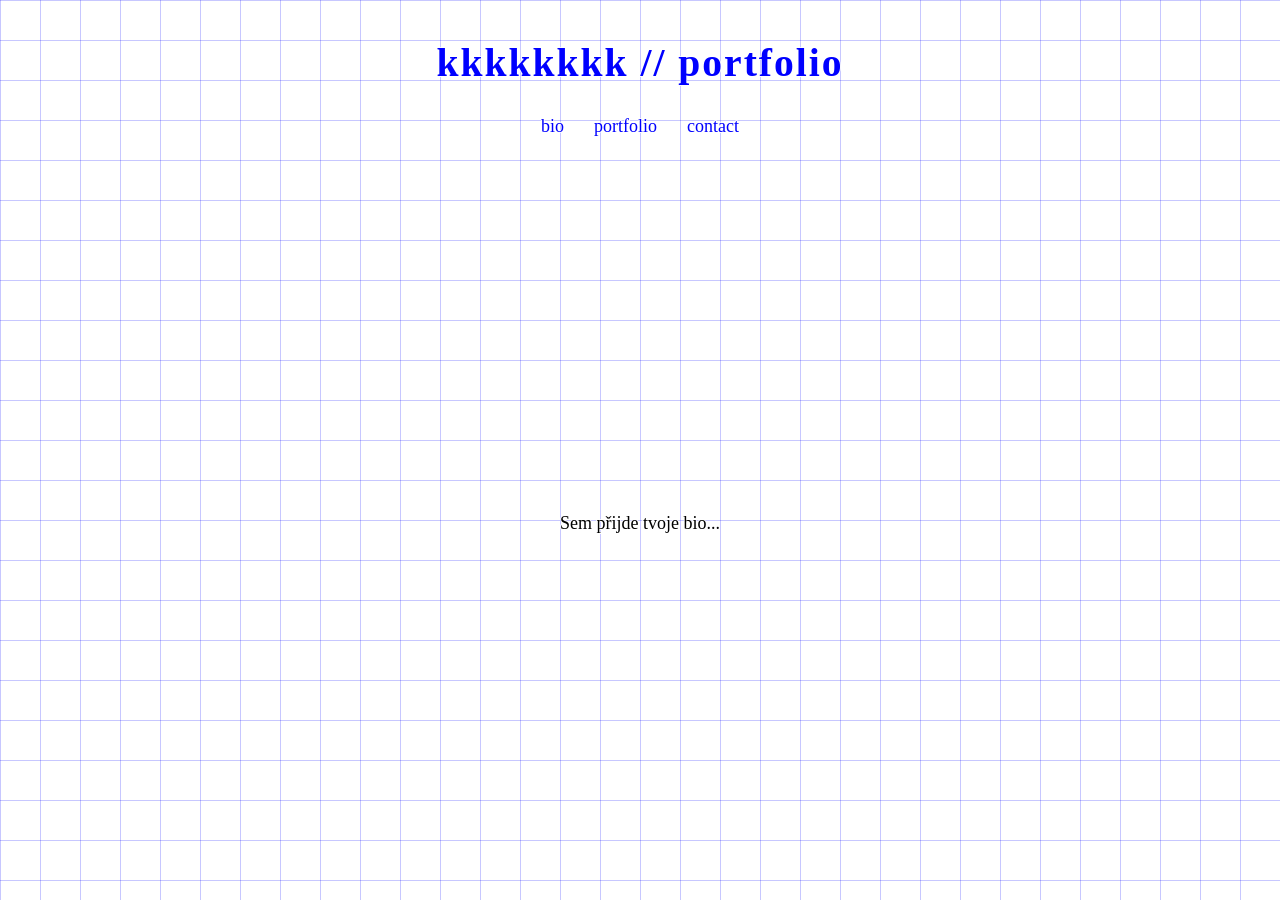
==== bio.html @ a6384204 "Update bio.html" ====
<!DOCTYPE html>
<html lang="cs">
<head>
    <meta charset="UTF-8">
    <meta name="viewport" content="width=device-width, initial-scale=1.0">
    <title>8kkkkkkkk8 - Bio</title>
    <link rel="stylesheet" href="style.css">
</head>
<body class="locked-page">

    <div class="locked-container">
        
        <!-- Nahoře pevně nadpis a menu -->
        <div class="locked-top">
            <header class="subpage-header">
                <h1><a href="index.html">kkkkkkkk  //  portfolio</a></h1>
            </header>
            <nav class="subpage-menu">
                <ul>
                    <li><a href="bio.html">bio</a></li>
                    <li><a href="portfolio.html">portfolio</a></li>
                    <li><a href="contact.html">contact</a></li>
                </ul>
            </nav>
        </div>

        <!-- Text vycentrovaný na středu obrazovky -->
        <main class="locked-content">
            <p>Sem přijde tvoje bio...</p>
        </main>

        <!-- Prázdný element pro optické vyvážení středu -->
        <div></div>

    </div>

</body>
</html>
---- style.css ----
/* ==========================================================
   1. ZÁKLADNÍ NASTAVENÍ A POZADÍ
   ================================================---------- */
html, body {
    width: 100%;
    min-height: 100vh;
    margin: 0;
    padding: 0;
    background-color: #ffffff;
    
    /* Modrá mřížka na pozadí */
    background-image: 
        linear-gradient(to right, rgba(0, 0, 255, 0.22) 1px, transparent 1px),
        linear-gradient(to bottom, rgba(0, 0, 255, 0.22) 1px, transparent 1px);
    background-size: 40px 40px; 
    
    color: #000000;
    font-family: "Times New Roman", Times, serif;
    font-size: 18px;
    overflow: auto; /* Výchozí scrollování zapnuté (pro portfolio) */
}


/* ==========================================================
   2. TYPOGRAFIE, OBRYSY A ODKAZY (globální styly)
   ================================================---------- */

/* Bílý obrys (outline) pro všechna písmena na webu */
body, h1, a, li, 
.subpage-header h1, .subpage-menu a {
    -webkit-text-stroke: 1.75px #ffffff;
    paint-order: stroke fill;
}

/* Všechny odkazy na webu (modrá barva) */
a {
    color: #0000ff;
    text-decoration: none; 
}

/* Efekt při najetí myši na jakýkoliv odkaz (růžové přeškrtnutí) */
a:hover {
    color: #0000ff;
    text-decoration: line-through;
    text-decoration-color: #ff00ff;
}

/* Čistění seznamů v menu */
nav ul, .subpage-menu ul {
    list-style-type: none;
    padding: 0;
    margin: 0;
}


/* ==========================================================
   3. HLAVNÍ STRÁNKA (Pevná na 1 obrazovku, vycentrovaná)
   ================================================---------- */
body.home-page {
    overflow: hidden !important;
    height: 100vh;
    display: flex;
    justify-content: center;
    align-items: center;
}

.triangle-grid {
    display: grid;
    grid-template-columns: auto auto auto;
    grid-template-rows: auto auto;
    width: 100%;
    max-width: 650px; 
    gap: 60px 140px; 
    box-sizing: border-box;
    padding: 20px;
    align-items: center; 
}

.header {
    grid-row: 1;
    grid-column: 1 / span 3;
    display: flex;
    justify-content: center;
}

.header h1 {
    font-size: 2.2em;
    margin: 0;
    letter-spacing: 2px;
    text-align: center;
}

.menu {
    grid-row: 2;
    grid-column: 1;
    display: flex;
    justify-content: flex-start;
    align-self: center;
}

.menu ul {
    text-align: left;
}

.menu li {
    margin-bottom: 8px; 
}
.menu li:last-child {
    margin-bottom: 0; 
}

.photo {
    grid-row: 2;
    grid-column: 3;
    display: flex;
    justify-content: flex-end;
    align-self: center;
}

.moje-fotka {
    width: 100%;       
    max-width: 150px;  
    height: auto;      
    display: block;    
    border: none;      
    background: none;  
}


/* ==========================================================
   4. PODSTRÁNKY - PORTFOLIO (Scrollovací, začíná nahoře)
   ================================================---------- */
.subpage-container {
    width: 100%;
    max-width: 650px;
    margin: 0 auto;
    box-sizing: border-box;
    padding: 40px 20px;
    display: flex;
    flex-direction: column;
    align-items: center;
}

.subpage-header {
    margin-bottom: 30px;
    text-align: center;
}

.subpage-header h1 {
    font-size: 2.2em;
    margin: 0;
    letter-spacing: 2px;
}

.subpage-menu {
    margin-bottom: 50px;
}

.subpage-menu ul {
    display: flex;
    gap: 30px;
    justify-content: center;
}

.subpage-content {
    width: 100%;
    text-align: center;
}


/* ==========================================================
   5. PODSTRÁNKY - BIO & CONTACT (Zamčené na 1 obrazovku, obsah uprostřed)
   ================================================---------- */
body.locked-page {
    overflow: hidden !important;
    height: 100vh;
}

.locked-container {
    width: 100%;
    max-width: 650px;
    height: 100vh;
    margin: 0 auto;
    box-sizing: border-box;
    padding: 40px 20px;
    display: flex;
    flex-direction: column;
    /* Nadpis a menu zůstanou nahoře, ale obsah uvnitř se vycentruje dolů do středu */
    justify-content: space-between; 
    align-items: center;
}

/* Horní část (nadpis + menu) pro bio/contact */
.locked-top {
    display: flex;
    flex-direction: column;
    align-items: center;
    width: 100%;
}

/* Střední obsahová část pro bio/contact - dokonale uprostřed obrazovky */
.locked-content {
    width: 100%;
    text-align: center;
    margin: auto 0; /* Vytlačí text přesně do svislého středu mezi menu a spodok obrazovky */
}
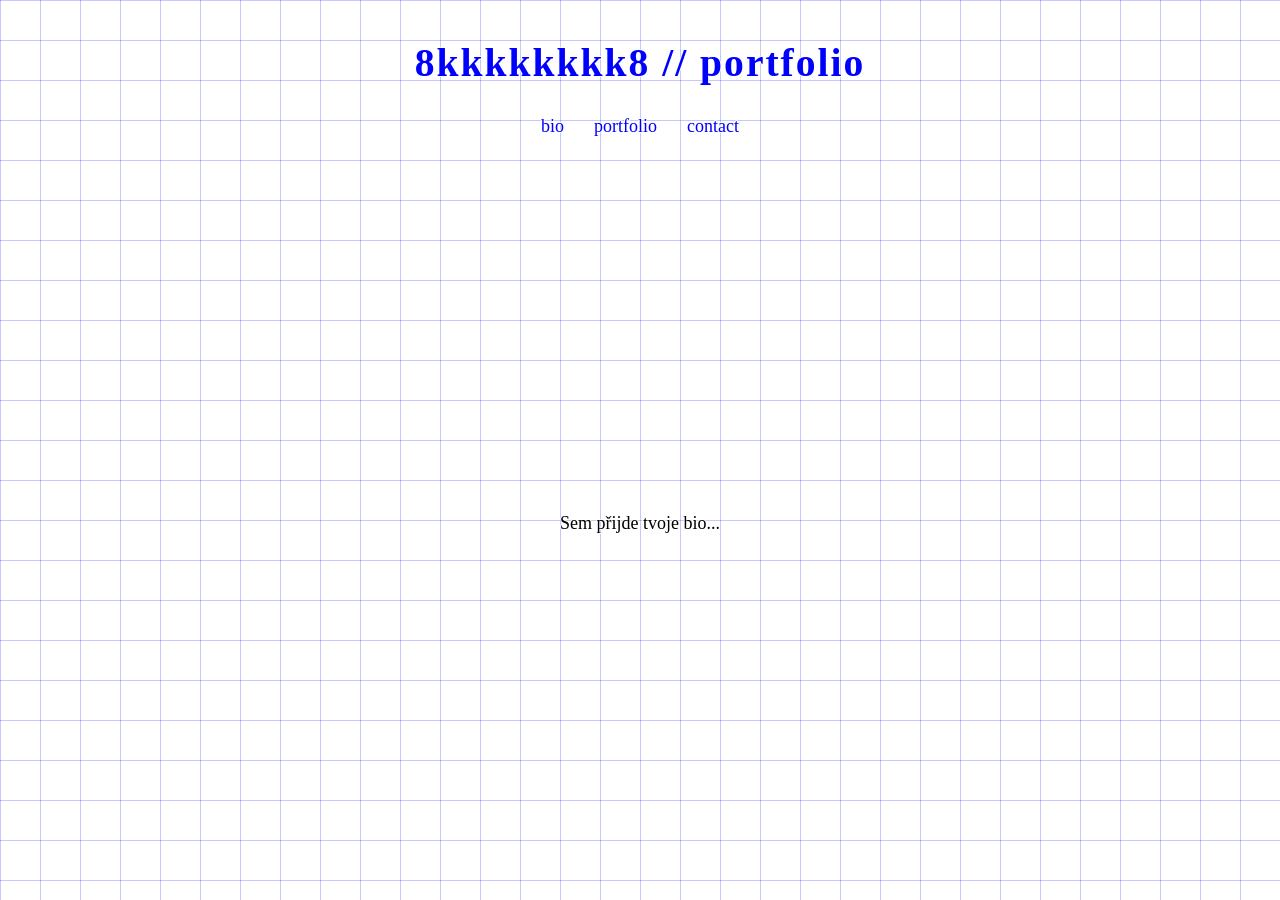
==== commit d5f043c9: "Update bio.html" ====
--- a/bio.html
+++ b/bio.html
@@ -13,7 +13,7 @@
         <!-- Nahoře pevně nadpis a menu -->
         <div class="locked-top">
             <header class="subpage-header">
-                <h1><a href="index.html">kkkkkkkk  //  portfolio</a></h1>
+                <h1><a href="index.html">8kkkkkkkk8  //  portfolio</a></h1>
             </header>
             <nav class="subpage-menu">
                 <ul>
--- a/style.css
+++ b/style.css
@@ -69,8 +69,11 @@
     grid-template-columns: auto auto auto;
     grid-template-rows: auto auto;
     width: 100%;
-    max-width: 650px; 
-    gap: 60px 140px; 
+    max-width: 600px; /* Širší prostor pro větší fotku */
+    
+    /* Vodorovná a svislá mezera mezi prvky mřížky */
+    gap: 50px 100px; 
+    
     box-sizing: border-box;
     padding: 20px;
     align-items: center; 
@@ -119,7 +122,7 @@
 
 .moje-fotka {
     width: 100%;       
-    max-width: 150px;  
+    max-width: 320px;  /* Zvětšená fotka na hlavní stránce */
     height: auto;      
     display: block;    
     border: none;      
@@ -185,7 +188,6 @@
     padding: 40px 20px;
     display: flex;
     flex-direction: column;
-    /* Nadpis a menu zůstanou nahoře, ale obsah uvnitř se vycentruje dolů do středu */
     justify-content: space-between; 
     align-items: center;
 }
@@ -202,5 +204,5 @@
 .locked-content {
     width: 100%;
     text-align: center;
-    margin: auto 0; /* Vytlačí text přesně do svislého středu mezi menu a spodok obrazovky */
-}
+    margin: auto 0;
+}
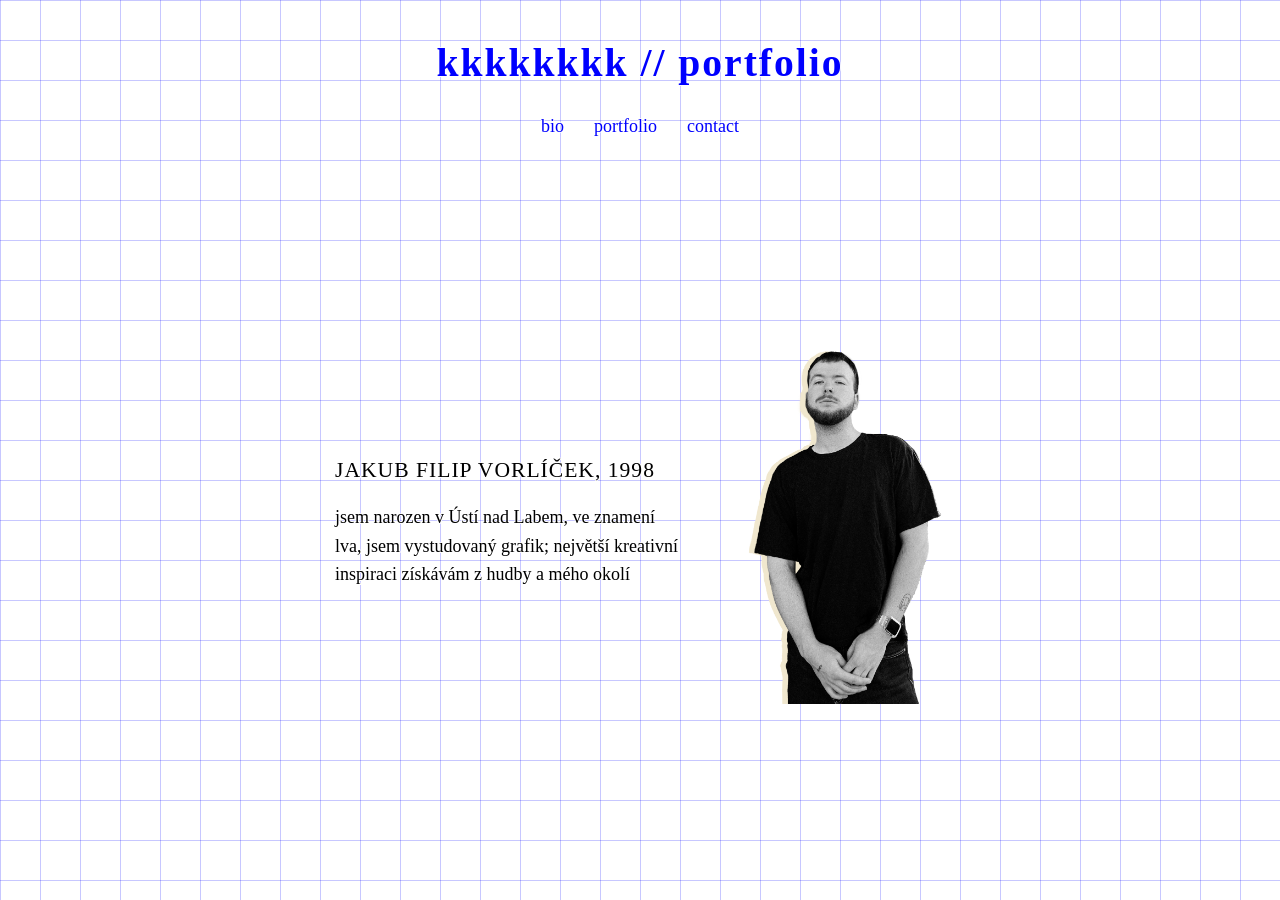
==== commit b9997d51: "Update bio.html" ====
--- a/bio.html
+++ b/bio.html
@@ -13,7 +13,7 @@
         <!-- Nahoře pevně nadpis a menu -->
         <div class="locked-top">
             <header class="subpage-header">
-                <h1><a href="index.html">8kkkkkkkk8  //  portfolio</a></h1>
+                <h1><a href="index.html">kkkkkkkk  //  portfolio</a></h1>
             </header>
             <nav class="subpage-menu">
                 <ul>
@@ -24,9 +24,22 @@
             </nav>
         </div>
 
-        <!-- Text vycentrovaný na středu obrazovky -->
+        <!-- Dvousloupcový obsah: vlevo text, vpravo fotka -->
         <main class="locked-content">
-            <p>Sem přijde tvoje bio...</p>
+            <div class="bio-grid">
+                
+                <!-- Levý sloupec: Text -->
+                <div class="bio-text">
+                    <h2>JAKUB FILIP VORLÍČEK, 1998</h2>
+                    <p>jsem narozen v Ústí nad Labem, ve znamení lva, jsem vystudovaný grafik; největší kreativní inspiraci získávám z hudby a mého okolí</p>
+                </div>
+
+                <!-- Pravý sloupec: Fotka (můžeš změnit název souboru fotky podle potřeby) -->
+                <div class="bio-photo-container">
+                    <img src="portrait01.png" alt="Jakub Filip Vorlíček" class="bio-photo">
+                </div>
+
+            </div>
         </main>
 
         <!-- Prázdný element pro optické vyvážení středu -->
--- a/style.css
+++ b/style.css
@@ -206,3 +206,51 @@
     text-align: center;
     margin: auto 0;
 }
+
+/* ==========================================================
+   Plynulý přechod (blend / fade-in) při načtení stránky
+   ================================================---------- */
+@keyframes fadeIn {
+    from {
+        opacity: 0;
+    }
+    to {
+        opacity: 1;
+    }
+}
+
+/* Aplikování animace na celou stránku při každém otevření/prokliknutí */
+body {
+    animation: fadeIn 0.4s ease-in-out;
+}
+
+/* --- Styly pro dvousloupcové Bio --- */
+.bio-grid {
+    display: grid;
+    grid-template-columns: 1fr auto; /* Levý sloupec pro text (roztáhne se), pravý pro fotku */
+    gap: 60px;
+    align-items: center;
+    width: 100%;
+    max-width: 750px;
+    text-align: left; /* Text v levém sloupci bude zarovnaný doleva */
+}
+
+.bio-text h2 {
+    font-size: 1.2em;
+    font-weight: normal;
+    margin: 0 0 20px 0;
+    letter-spacing: 1px;
+}
+
+.bio-text p {
+    margin: 0;
+    line-height: 1.6;
+}
+
+/* Fotka v biu */
+.bio-photo {
+    width: 100%;
+    max-width: 200px; /* Můžeš si upravit velikost fotky podle chuti */
+    height: auto;
+    display: block;
+}
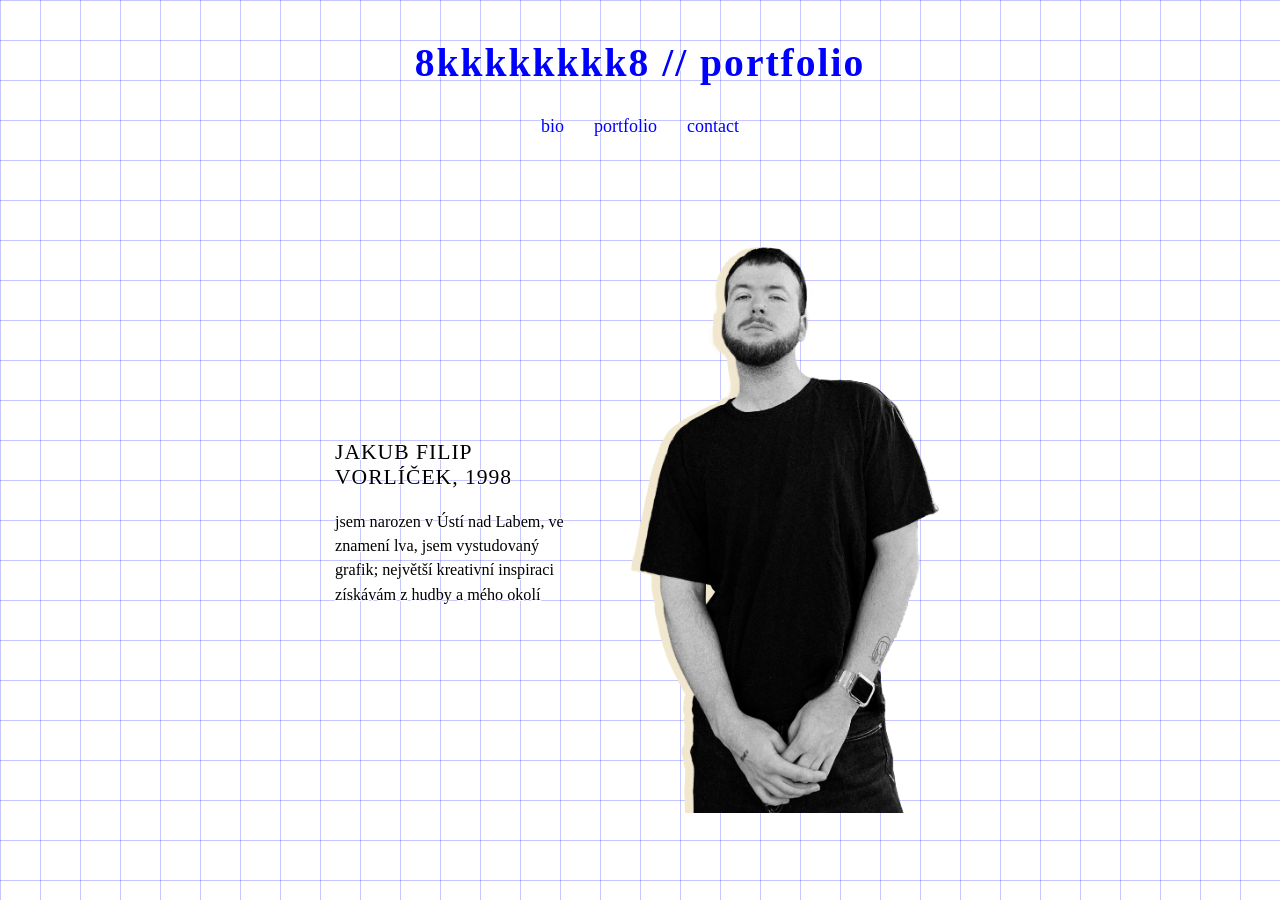
==== commit f55e98db: "Update bio.html" ====
--- a/bio.html
+++ b/bio.html
@@ -13,7 +13,7 @@
         <!-- Nahoře pevně nadpis a menu -->
         <div class="locked-top">
             <header class="subpage-header">
-                <h1><a href="index.html">kkkkkkkk  //  portfolio</a></h1>
+                <h1><a href="index.html">8kkkkkkkk8  //  portfolio</a></h1>
             </header>
             <nav class="subpage-menu">
                 <ul>
--- a/style.css
+++ b/style.css
@@ -250,7 +250,26 @@
 /* Fotka v biu */
 .bio-photo {
     width: 100%;
-    max-width: 200px; /* Můžeš si upravit velikost fotky podle chuti */
+    max-width: 320px; /* Můžeš si upravit velikost fotky podle chuti */
     height: auto;
     display: block;
 }
+
+/* Zmenšení textu v biu */
+.bio-text p {
+    font-size: 0.9em; /* Můžeš zkusit i menší, např. 0.85em */
+    line-height: 1.5;
+}
+
+/* --- Styly pro stránku Contact --- */
+.contact-content {
+    display: flex;
+    flex-direction: column;
+    align-items: center;
+    gap: 20px; /* Mezera mezi odkazy */
+}
+
+.contact-link {
+    font-size: 1.2em;
+    letter-spacing: 1px;
+}
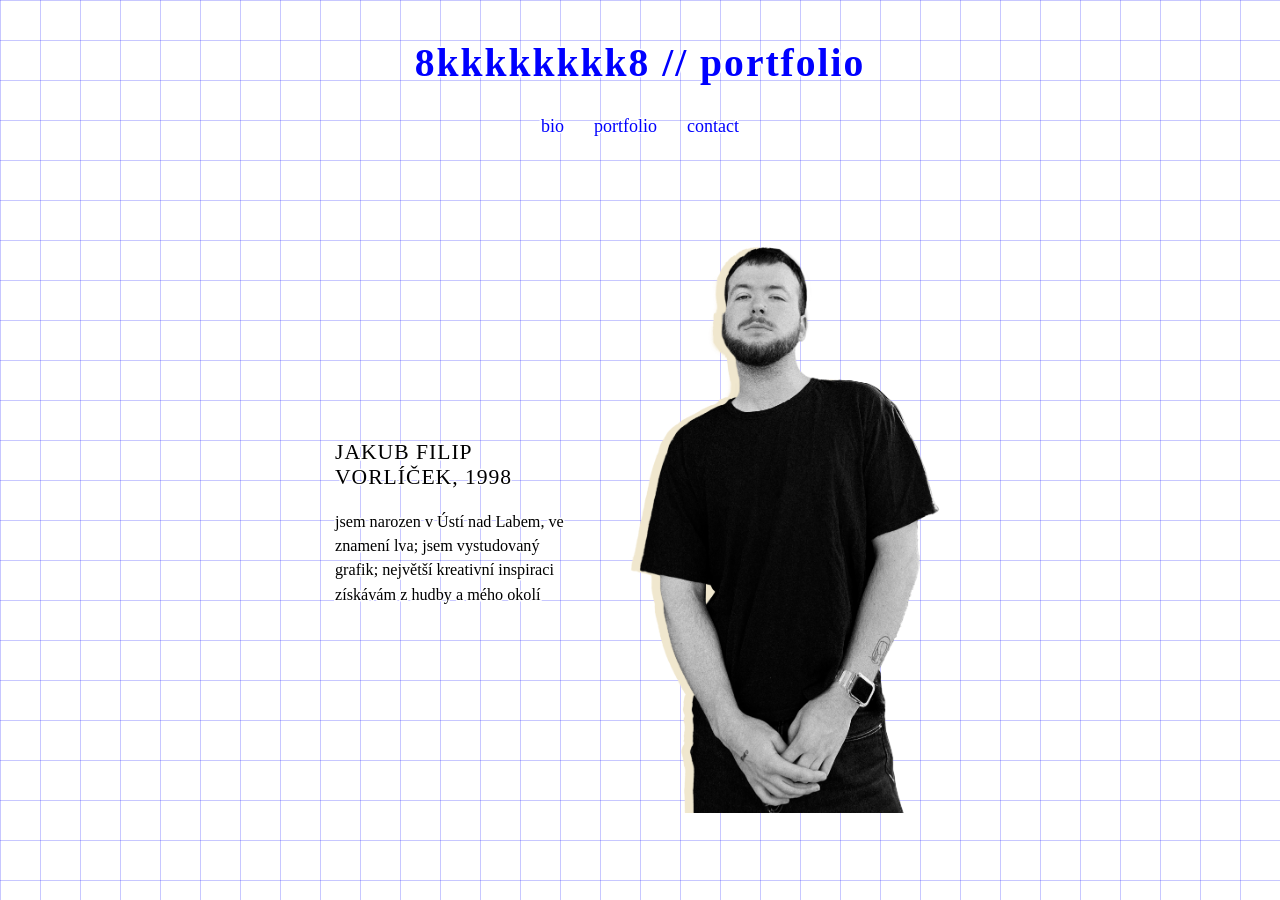
==== commit 5b4eacb3: "Update bio.html" ====
--- a/bio.html
+++ b/bio.html
@@ -31,7 +31,7 @@
                 <!-- Levý sloupec: Text -->
                 <div class="bio-text">
                     <h2>JAKUB FILIP VORLÍČEK, 1998</h2>
-                    <p>jsem narozen v Ústí nad Labem, ve znamení lva, jsem vystudovaný grafik; největší kreativní inspiraci získávám z hudby a mého okolí</p>
+                    <p>jsem narozen v Ústí nad Labem, ve znamení lva; jsem vystudovaný grafik; největší kreativní inspiraci získávám z hudby a mého okolí</p>
                 </div>
 
                 <!-- Pravý sloupec: Fotka (můžeš změnit název souboru fotky podle potřeby) -->
--- a/style.css
+++ b/style.css
@@ -17,7 +17,7 @@
     color: #000000;
     font-family: "Times New Roman", Times, serif;
     font-size: 18px;
-    overflow: auto; /* Výchozí scrollování zapnuté (pro portfolio) */
+    overflow: auto;
 }
 
 
@@ -25,10 +25,10 @@
    2. TYPOGRAFIE, OBRYSY A ODKAZY (globální styly)
    ================================================---------- */
 
-/* Bílý obrys (outline) pro všechna písmena na webu */
+/* Bílý obrys (outline) pro všechna písmena na webu – zvětšeno na 3px */
 body, h1, a, li, 
 .subpage-header h1, .subpage-menu a {
-    -webkit-text-stroke: 1.75px #ffffff;
+    -webkit-text-stroke: 3px #ffffff;
     paint-order: stroke fill;
 }
 
@@ -54,82 +54,56 @@
 
 
 /* ==========================================================
-   3. HLAVNÍ STRÁNKA (Pevná na 1 obrazovku, vycentrovaná)
+   3. HLAVNÍ STRÁNKA (Nadpis nahoře jako všude jinde)
    ================================================---------- */
 body.home-page {
     overflow: hidden !important;
     height: 100vh;
-    display: flex;
+}
+
+.home-container {
+    width: 100%;
+    max-width: 750px;
+    height: 100vh;
+    margin: 0 auto;
+    box-sizing: border-box;
+    padding: 40px 20px;
+    display: flex;
+    flex-direction: column;
+    justify-content: space-between; 
+    align-items: center;
+}
+
+.home-content-grid {
+    display: grid;
+    grid-template-columns: auto auto;
+    gap: 100px;
+    align-items: center;
+    width: 100%;
     justify-content: center;
-    align-items: center;
-}
-
-.triangle-grid {
-    display: grid;
-    grid-template-columns: auto auto auto;
-    grid-template-rows: auto auto;
-    width: 100%;
-    max-width: 600px; /* Širší prostor pro větší fotku */
-    
-    /* Vodorovná a svislá mezera mezi prvky mřížky */
-    gap: 50px 100px; 
-    
-    box-sizing: border-box;
-    padding: 20px;
-    align-items: center; 
-}
-
-.header {
-    grid-row: 1;
-    grid-column: 1 / span 3;
-    display: flex;
-    justify-content: center;
-}
-
-.header h1 {
-    font-size: 2.2em;
-    margin: 0;
-    letter-spacing: 2px;
-    text-align: center;
-}
-
-.menu {
-    grid-row: 2;
-    grid-column: 1;
-    display: flex;
-    justify-content: flex-start;
-    align-self: center;
-}
-
-.menu ul {
+    margin: auto 0;
+}
+
+.home-menu ul {
     text-align: left;
 }
 
-.menu li {
+.home-menu li {
     margin-bottom: 8px; 
 }
-.menu li:last-child {
+.home-menu li:last-child {
     margin-bottom: 0; 
-}
-
-.photo {
-    grid-row: 2;
-    grid-column: 3;
-    display: flex;
-    justify-content: flex-end;
-    align-self: center;
 }
 
 .moje-fotka {
     width: 100%;       
-    max-width: 320px;  /* Zvětšená fotka na hlavní stránce */
+    max-width: 320px;  
     height: auto;      
     display: block;    
     border: none;      
     background: none;  
 }
 
-
 /* ==========================================================
    4. PODSTRÁNKY - PORTFOLIO (Scrollovací, začíná nahoře)
    ================================================---------- */
@@ -172,7 +146,7 @@
 
 
 /* ==========================================================
-   5. PODSTRÁNKY - BIO & CONTACT (Zamčené na 1 obrazovku, obsah uprostřed)
+   5. PODSTRÁNKY - BIO & CONTACT (Zamčené na 1 obrazovku)
    ================================================---------- */
 body.locked-page {
     overflow: hidden !important;
@@ -192,7 +166,6 @@
     align-items: center;
 }
 
-/* Horní část (nadpis + menu) pro bio/contact */
 .locked-top {
     display: flex;
     flex-direction: column;
@@ -200,39 +173,36 @@
     width: 100%;
 }
 
-/* Střední obsahová část pro bio/contact - dokonale uprostřed obrazovky */
 .locked-content {
     width: 100%;
     text-align: center;
     margin: auto 0;
 }
 
-/* ==========================================================
-   Plynulý přechod (blend / fade-in) při načtení stránky
-   ================================================---------- */
+
+/* ==========================================================
+   6. SPECIFICKÉ KOMPONENTY (Bio, Contact, Animace)
+   ================================================---------- */
+
+/* Plynulý přechod (fade-in) při načtení stránky */
 @keyframes fadeIn {
-    from {
-        opacity: 0;
-    }
-    to {
-        opacity: 1;
-    }
-}
-
-/* Aplikování animace na celou stránku při každém otevření/prokliknutí */
+    from { opacity: 0; }
+    to { opacity: 1; }
+}
+
 body {
     animation: fadeIn 0.4s ease-in-out;
 }
 
-/* --- Styly pro dvousloupcové Bio --- */
+/* Dvousloupcové Bio */
 .bio-grid {
     display: grid;
-    grid-template-columns: 1fr auto; /* Levý sloupec pro text (roztáhne se), pravý pro fotku */
+    grid-template-columns: 1fr auto;
     gap: 60px;
     align-items: center;
     width: 100%;
     max-width: 750px;
-    text-align: left; /* Text v levém sloupci bude zarovnaný doleva */
+    text-align: left;
 }
 
 .bio-text h2 {
@@ -243,30 +213,24 @@
 }
 
 .bio-text p {
-    margin: 0;
-    line-height: 1.6;
-}
-
-/* Fotka v biu */
+    font-size: 0.9em;
+    line-height: 1.5;
+    margin: 0;
+}
+
 .bio-photo {
     width: 100%;
-    max-width: 320px; /* Můžeš si upravit velikost fotky podle chuti */
+    max-width: 320px;
     height: auto;
     display: block;
 }
 
-/* Zmenšení textu v biu */
-.bio-text p {
-    font-size: 0.9em; /* Můžeš zkusit i menší, např. 0.85em */
-    line-height: 1.5;
-}
-
-/* --- Styly pro stránku Contact --- */
+/* Kontaktní stránka */
 .contact-content {
     display: flex;
     flex-direction: column;
     align-items: center;
-    gap: 20px; /* Mezera mezi odkazy */
+    gap: 20px;
 }
 
 .contact-link {
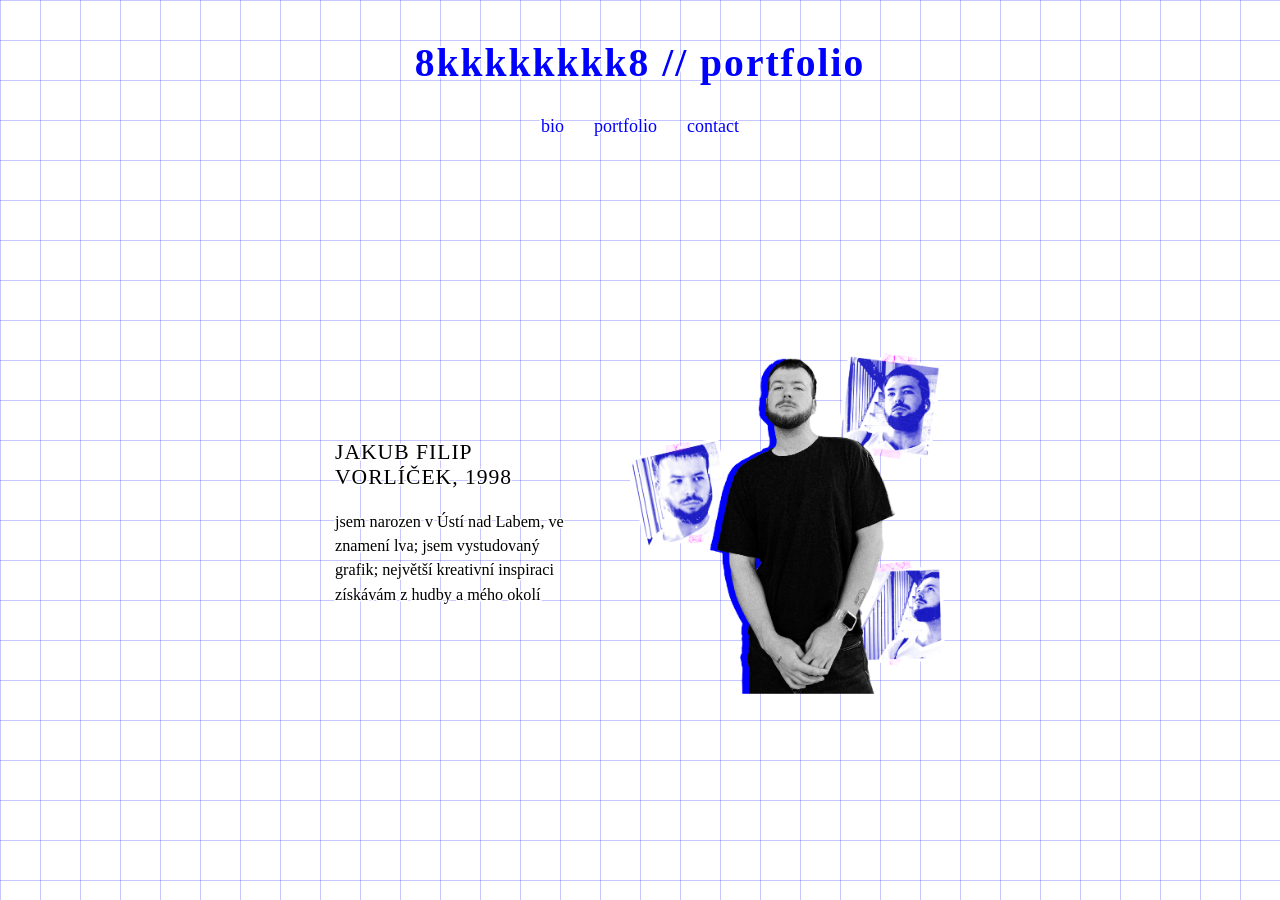
==== commit 30821043: "Update bio.html" ====
--- a/bio.html
+++ b/bio.html
@@ -36,7 +36,7 @@
 
                 <!-- Pravý sloupec: Fotka (můžeš změnit název souboru fotky podle potřeby) -->
                 <div class="bio-photo-container">
-                    <img src="portrait01.png" alt="Jakub Filip Vorlíček" class="bio-photo">
+                    <img src="img/portrait02.png" alt="Jakub Filip Vorlíček" class="bio-photo">
                 </div>
 
             </div>
--- a/style.css
+++ b/style.css
@@ -8,11 +8,12 @@
     padding: 0;
     background-color: #ffffff;
     
-    /* Modrá mřížka na pozadí */
+    /* Modrá mřížka na pozadí - nastavená jako statická (fixed) */
     background-image: 
         linear-gradient(to right, rgba(0, 0, 255, 0.22) 1px, transparent 1px),
         linear-gradient(to bottom, rgba(0, 0, 255, 0.22) 1px, transparent 1px);
     background-size: 40px 40px; 
+    background-attachment: fixed; /* <--- Mřížka zůstává pevně na místě při scrollování */
     
     color: #000000;
     font-family: "Times New Roman", Times, serif;
@@ -25,7 +26,7 @@
    2. TYPOGRAFIE, OBRYSY A ODKAZY (globální styly)
    ================================================---------- */
 
-/* Bílý obrys (outline) pro všechna písmena na webu – zvětšeno na 3px */
+/* Bílý obrys (outline) pro všechna písmena na webu */
 body, h1, a, li, 
 .subpage-header h1, .subpage-menu a {
     -webkit-text-stroke: 3px #ffffff;
@@ -38,7 +39,7 @@
     text-decoration: none; 
 }
 
-/* Efekt při najetí myši na jakýkoliv odkaz (růžové přeškrtnutí) */
+/* Efekt při najetí myši na odkaz (růžové přeškrtnutí) */
 a:hover {
     color: #0000ff;
     text-decoration: line-through;
@@ -54,7 +55,7 @@
 
 
 /* ==========================================================
-   3. HLAVNÍ STRÁNKA (Nadpis nahoře jako všude jinde)
+   3. HLAVNÍ STRÁNKA
    ================================================---------- */
 body.home-page {
     overflow: hidden !important;
@@ -96,7 +97,7 @@
 }
 
 .moje-fotka {
-    width: 100%;       
+    width: 100%;        
     max-width: 320px;  
     height: auto;      
     display: block;    
@@ -104,12 +105,13 @@
     background: none;  
 }
 
-/* ==========================================================
-   4. PODSTRÁNKY - PORTFOLIO (Scrollovací, začíná nahoře)
+
+/* ==========================================================
+   4. PODSTRÁNKY - PORTFOLIO (Nastaveno na 700px)
    ================================================---------- */
 .subpage-container {
     width: 100%;
-    max-width: 650px;
+    max-width: 700px;
     margin: 0 auto;
     box-sizing: border-box;
     padding: 40px 20px;
@@ -146,7 +148,7 @@
 
 
 /* ==========================================================
-   5. PODSTRÁNKY - BIO & CONTACT (Zamčené na 1 obrazovku)
+   5. PODSTRÁNKY - BIO & CONTACT
    ================================================---------- */
 body.locked-page {
     overflow: hidden !important;
@@ -181,10 +183,8 @@
 
 
 /* ==========================================================
-   6. SPECIFICKÉ KOMPONENTY (Bio, Contact, Animace)
-   ================================================---------- */
-
-/* Plynulý přechod (fade-in) při načtení stránky */
+   6. SPECIFICKÉ KOMPONENTY
+   ================================================---------- */
 @keyframes fadeIn {
     from { opacity: 0; }
     to { opacity: 1; }
@@ -194,7 +194,6 @@
     animation: fadeIn 0.4s ease-in-out;
 }
 
-/* Dvousloupcové Bio */
 .bio-grid {
     display: grid;
     grid-template-columns: 1fr auto;
@@ -225,7 +224,6 @@
     display: block;
 }
 
-/* Kontaktní stránka */
 .contact-content {
     display: flex;
     flex-direction: column;
@@ -237,3 +235,106 @@
     font-size: 1.2em;
     letter-spacing: 1px;
 }
+
+/* --- Styly pro sekci Portfolio --- */
+.portfolio-project {
+    width: 100%;
+    max-width: 700px;
+    margin-bottom: 80px;
+    text-align: left;
+}
+
+.project-header-grid {
+    display: grid;
+    grid-template-columns: 1fr 1fr;
+    gap: 40px;
+    align-items: start;
+    margin-bottom: 40px;
+}
+
+.project-title {
+    text-align: left;
+}
+
+.project-title a {
+    font-size: 1.15em;
+    letter-spacing: 1px;
+    font-weight: 700;
+}
+
+.project-description {
+    text-align: right;
+}
+
+.project-description p {
+    font-size: 0.85em;
+    line-height: 1.5;
+    margin: 0;
+}
+
+/* --- GALERIE VARIANTY --- */
+
+/* 1. Varianta 2x2 (2 sloupce vedle sebe - ideální pro 4 obrázky u Projektu 1) */
+.project-gallery.gallery-2x2 {
+    display: grid;
+    grid-template-columns: repeat(2, 1fr);
+    gap: 20px;
+}
+
+.project-gallery.gallery-2x2 img {
+    width: 100%;
+    max-width: 320px; 
+    height: auto;
+    display: block;
+    margin: 0 auto;
+    cursor: pointer;
+}
+
+/* 2. Varianta 3 sloupce (ideální pro Projekt 5 - Tiskoviny) */
+.project-gallery.gallery-3cols {
+    display: grid;
+    grid-template-columns: repeat(3, 1fr);
+    gap: 15px;
+}
+
+.project-gallery.gallery-3cols img {
+    width: 100%;
+    max-width: 100%;
+    height: auto;
+    display: block;
+    margin: 0 auto;
+    cursor: pointer;
+}
+
+/* Speciální nastavení pro video (zůstává přes celou šířku) */
+.project-gallery video {
+    width: 100%;
+    max-width: 500px;
+    height: auto;
+    display: block;
+    margin: 0 auto;
+    cursor: pointer;
+    grid-column: 1 / -1; 
+}
+
+/* --- Lightbox pro zvětšení obrázku/videa --- */
+.lightbox-modal {
+    display: none;
+    position: fixed;
+    z-index: 9999;
+    top: 0;
+    left: 0;
+    width: 100%;
+    height: 100%;
+    background-color: rgba(0, 0, 0, 0.85);
+    justify-content: center;
+    align-items: center;
+    cursor: pointer;
+}
+
+.lightbox-modal img {
+    max-width: 90%;
+    max-height: 90vh;
+    object-fit: contain;
+    display: block;
+}
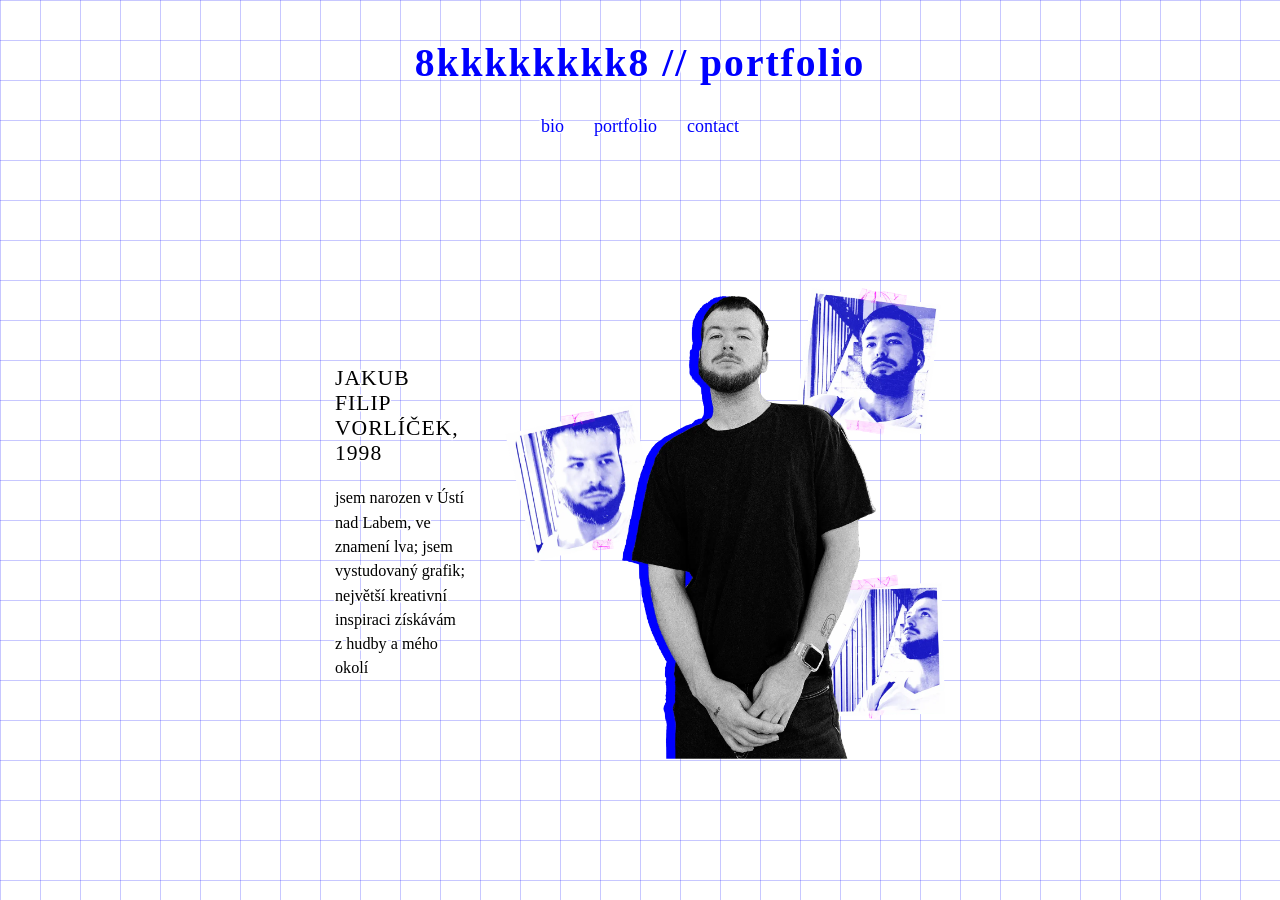
==== commit 1bc2ee83: "Update bio.html" ====
--- a/bio.html
+++ b/bio.html
@@ -36,7 +36,7 @@
 
                 <!-- Pravý sloupec: Fotka (můžeš změnit název souboru fotky podle potřeby) -->
                 <div class="bio-photo-container">
-                    <img src="img/portrait02.png" alt="Jakub Filip Vorlíček" class="bio-photo">
+                    <img src="img/portrait02.webp" alt="Jakub Filip Vorlíček" class="bio-photo">
                 </div>
 
             </div>
--- a/style.css
+++ b/style.css
@@ -13,7 +13,7 @@
         linear-gradient(to right, rgba(0, 0, 255, 0.22) 1px, transparent 1px),
         linear-gradient(to bottom, rgba(0, 0, 255, 0.22) 1px, transparent 1px);
     background-size: 40px 40px; 
-    background-attachment: fixed; /* <--- Mřížka zůstává pevně na místě při scrollování */
+    background-attachment: fixed;
     
     color: #000000;
     font-family: "Times New Roman", Times, serif;
@@ -26,27 +26,23 @@
    2. TYPOGRAFIE, OBRYSY A ODKAZY (globální styly)
    ================================================---------- */
 
-/* Bílý obrys (outline) pro všechna písmena na webu */
 body, h1, a, li, 
 .subpage-header h1, .subpage-menu a {
     -webkit-text-stroke: 3px #ffffff;
     paint-order: stroke fill;
 }
 
-/* Všechny odkazy na webu (modrá barva) */
 a {
     color: #0000ff;
     text-decoration: none; 
 }
 
-/* Efekt při najetí myši na odkaz (růžové přeškrtnutí) */
 a:hover {
     color: #0000ff;
     text-decoration: line-through;
     text-decoration-color: #ff00ff;
 }
 
-/* Čistění seznamů v menu */
 nav ul, .subpage-menu ul {
     list-style-type: none;
     padding: 0;
@@ -197,10 +193,10 @@
 .bio-grid {
     display: grid;
     grid-template-columns: 1fr auto;
-    gap: 60px;
-    align-items: center;
-    width: 100%;
-    max-width: 750px;
+    gap: 40px;
+    align-items: center;
+    width: 100%;
+    max-width: 800px;
     text-align: left;
 }
 
@@ -219,7 +215,7 @@
 
 .bio-photo {
     width: 100%;
-    max-width: 320px;
+    max-width: 440px;
     height: auto;
     display: block;
 }
@@ -272,9 +268,19 @@
     margin: 0;
 }
 
+/* Hlavní obrázek v projektu */
+.project-gallery img {
+    width: 100%;
+    max-width: 500px;
+    height: auto;
+    display: block;
+    margin: 0 auto;
+    cursor: pointer;
+}
+
 /* --- GALERIE VARIANTY --- */
 
-/* 1. Varianta 2x2 (2 sloupce vedle sebe - ideální pro 4 obrázky u Projektu 1) */
+/* 1. Varianta 2x2 (Projekt 1) */
 .project-gallery.gallery-2x2 {
     display: grid;
     grid-template-columns: repeat(2, 1fr);
@@ -290,23 +296,64 @@
     cursor: pointer;
 }
 
-/* 2. Varianta 3 sloupce (ideální pro Projekt 5 - Tiskoviny) */
+/* 2. Varianta 3 sloupce (Projekt 5 a Ebooky) - Zachovaný poměr stran + centrování poslední řady */
 .project-gallery.gallery-3cols {
-    display: grid;
-    grid-template-columns: repeat(3, 1fr);
+    display: flex;
+    flex-wrap: wrap;
+    justify-content: center;
+    gap: 12px;
+}
+
+.project-gallery.gallery-3cols img {
+    width: calc(33.333% - 8px); /* 3 sloupce s mezerou */
+    height: auto;               /* Původní poměr stran zachován */
+    display: block;
+    cursor: pointer;
+}
+
+/* 3. Horizontální pás (Projekt 3) */
+.project-gallery.gallery-row {
+    display: flex;
     gap: 15px;
-}
-
-.project-gallery.gallery-3cols img {
-    width: 100%;
-    max-width: 100%;
-    height: auto;
-    display: block;
-    margin: 0 auto;
-    cursor: pointer;
-}
-
-/* Speciální nastavení pro video (zůstává přes celou šířku) */
+    overflow-x: auto;
+    overflow-y: hidden;
+    padding-bottom: 10px;
+    margin-top: 25px;
+    scrollbar-width: thin;
+}
+
+.project-gallery.gallery-row img {
+    height: 250px;
+    width: auto;
+    max-width: none;
+    flex-shrink: 0;
+    display: block;
+    margin: 0;
+    cursor: pointer;
+}
+
+/* 4. Dvousloupcový layout pro Projekt 4 (Ebook CZ: Vlevo video, vpravo mřížka) */
+.project-split-layout {
+    display: grid;
+    grid-template-columns: 1fr 1.8fr; 
+    gap: 20px;
+    align-items: center; 
+    margin-bottom: 40px; 
+}
+
+.project-split-layout video {
+    width: 100%;
+    height: auto;
+    display: block;
+    cursor: pointer;
+}
+
+/* 5. Zrcadlový dvousloupcový layout (Ebook EN: Vlevo mřížka, vpravo video) */
+.project-split-layout.mirrored {
+    grid-template-columns: 1.8fr 1fr; /* Mřížka širší, video užší */
+}
+
+/* Běžné video na šířku (Projekt 2) */
 .project-gallery video {
     width: 100%;
     max-width: 500px;
